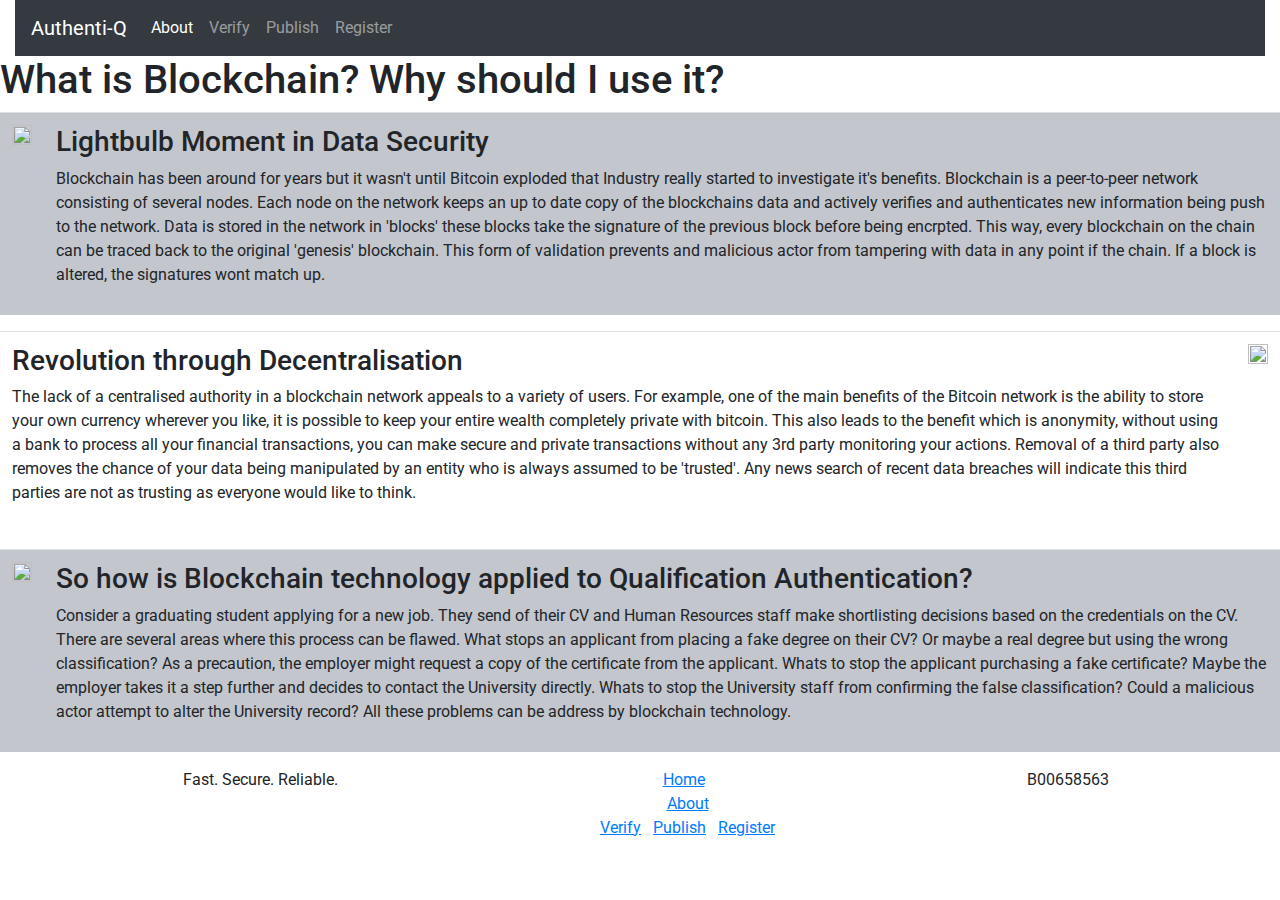
==== src/main/resources/Templates/about.html @ 4428fe18 "added root to path for linux server" ====
<!DOCTYPE html>
<html xmlns:th="http://www.thymeleaf.org">

<head>

    <meta charset="UTF-8"/>
    <title>About</title>

    <meta name="viewport" content="width=device-width, initial-scale=1"/>

    <!-- Latest compiled and minified CSS -->
<link rel="stylesheet" href="https://maxcdn.bootstrapcdn.com/bootstrap/4.0.0/css/bootstrap.min.css"/>

    <!-- jQuery library -->
    <script src="https://ajax.googleapis.com/ajax/libs/jquery/3.3.1/jquery.min.js"></script>

    <!-- Popper JS -->
    <script src="https://cdnjs.cloudflare.com/ajax/libs/popper.js/1.12.9/umd/popper.min.js"></script>

    <!-- Latest compiled JavaScript -->
    <script src="https://maxcdn.bootstrapcdn.com/bootstrap/4.0.0/js/bootstrap.min.js"></script>

    <link href="css/bootstrap.min.css" rel="stylesheet"/>
    <link href="https://maxcdn.bootstrapcdn.com/font-awesome/4.6.3/css/font-awesome.min.css" rel="stylesheet"/>
    <link href="css/style.css" rel="stylesheet"/>
    <link href="https://fonts.googleapis.com/css?family=Dosis:200,300,400,500,600,700" rel="stylesheet"/>
    <link href="https://fonts.googleapis.com/css?family=Roboto:200,300,400,500,600,700" rel="stylesheet"/>


</head>
<body>
<div class="container-fluid" id="header">

    <nav class="navbar navbar-expand-sm bg-dark navbar-dark navbar-fixed-top">
        <!-- logo -->
        <a class="navbar-brand" href="/">Authenti-Q</a>

        <!-- Links -->
        <ul class="navbar-nav mr-auto">
            <li class="nav-item; active">
                <a class="nav-link" href="aboutUs">About</a>
            </li>
            <li class="nav-item">
                <a class="nav-link" href="verification">Verify</a>
            </li>
            <li class="nav-item">
                <a class="nav-link" href="publish">Publish</a>
            </li>
            <li class="nav-item">
                <a class="nav-link" href="" data-toggle="modal" data-target="#myModal">Register</a>
            </li>
        </ul>
        <ul class="nav navbar-nav">
            <li class="nav-item">
                <a class="glyphicon glyphicon-cog" id="adminNavItem" href="administration"></a>
            </li>
        </ul>
    </nav>
</div>

<div class="modal fade" id="myModal" tabindex="-1" role="dialog" aria-labelledby="exampleModalLabel" aria-hidden="true">
    <div class="modal-dialog" role="document">
        <div class="modal-content">
            <div class="modal-header">
                <h3 class="modal-title" id="exampleModalLabel">Register</h3>
                <button type="button" class="close" data-dismiss="modal" aria-label="Close">
                    <span aria-hidden="true">&times;</span>
                </button>
            </div>
            <div class="modal-body">
                <p>
                    Please enter valid Credentials below
                </p>

                <form role="form" id="emailForm" action="#" th:action="@{/emailSubmission}" th:object="${producer}" method="post">
                    <div class="form-group">


                        <p>
                            <label for="emailID"><span class="glyphicon glyphicon-envelope"></span> Email</label>
                            <input type="email" class="form-control" id="emailID" th:field="*{email}" placeholder="Enter email"/></p>
                        <p>
                            <label for="uniID"><span class="glyphicon glyphicon-book"></span> Producer Name</label>
                            <input type="text" class="form-control" id="uniID"  th:field="*{producerName}" placeholder="Enter Producer Name"/></p>
                        <p>
                            <label for="adminID"><span class="glyphicon glyphicon-user"></span> Wallet Password</label>
                            <input type="text" class="form-control" id="adminID"  th:field="*{password}" placeholder="Enter a Wallet password"/></p>
                    </div>
                    <button type="button" id="submitButton" class="btn btn-default btn-success btn-block" data-dismiss="modal" ><span class="glyphicon glyphicon-check"></span> Register</button>
                </form>
            </div>
        </div>
    </div>
</div>

<!-- Bootstrap Modal -->
<div class="modal fade" id="SuccessModal" role="dialog">
    <div class="modal-dialog">

        <!-- Bootstrap Modal content-->
        <div class="modal-content">
            <div class="modal-header">
                <h4 id="title" class="modal-title">Success</h4>
                <button type="button" class="close" data-dismiss="modal">&times;</button>
            </div>
            <div class="modal-body">
                <p id="status"></p>
                <p th:text=" 'We need to investigate the authenticity of your registration'"/>
                <p th:text=" 'You will recieve an email regarding the success of your registration as soon as possible.'"/>
            </div>
            <div class="modal-footer">
                <button type="button" class="btn btn-default" data-dismiss="modal">Close</button>
            </div>
        </div>
    </div>
</div>

<div class="modal fade" id="ErrorModal" role="dialog">
    <div class="modal-dialog">

        <!-- Bootstrap Modal content-->
        <div class="modal-content">
            <div class="modal-header">
                <h4 id="errortitle" class="modal-title">Error</h4>
                <button type="button" class="close" data-dismiss="modal">&times;</button>
            </div>
            <div class="modal-body">
                <p id="errorstatus"></p>
                <p th:text=" 'This University has already been registered'"/>
            </div>
            <div class="modal-footer">
                <button type="button" class="btn btn-default" data-dismiss="modal">Close</button>
            </div>
        </div>
    </div>
</div>


<div  class="aboutTable">
    <h1 id="AboutTitle">What is Blockchain? Why should I use it?</h1>
    <table class="table">

        <tr bgcolor="#c3c6cc">
             <td class="imageForAbout">
                 <img class="imageClass" width="100%" height="100%" src="images/lightbulb.jpg" />
             </td>
            <td>
                <h3 class="aboutTableHeaderWhite">Lightbulb Moment in Data Security</h3>
            <p class="aboutParagraph">
               Blockchain has been around for years but it wasn't until Bitcoin exploded that Industry really started to investigate it's benefits. Blockchain is a peer-to-peer network consisting of several nodes. Each node on the network keeps an up to date copy of the blockchains data and actively verifies and authenticates new information being push to the network. Data is stored in the network in 'blocks' these blocks take the signature of the previous block before being encrpted. This way, every blockchain on the chain can be traced back to the original 'genesis' blockchain. This form of validation prevents and malicious actor from tampering with data in any point if the chain. If a block is altered, the signatures wont match up.
            </p>
            </td>

        </tr>
    </table>
    <table class="table" id="aboutTableColumnGrey">
        <tr>
            <td>
                <h3 class="aboutTableHeaderGray">Revolution through Decentralisation</h3>
                <p class="aboutParagraph">
                    The lack of a centralised authority in a blockchain network appeals to a variety of users. For example, one of the main benefits of the Bitcoin network is the ability to store your own currency wherever you like, it is possible to keep your entire wealth completely private with bitcoin. This also leads to the benefit which is anonymity, without using a bank to process all your financial transactions, you can make secure and private transactions without any 3rd party monitoring your actions. Removal of a third party also removes the chance of your data being manipulated by an entity who is always assumed to be 'trusted'. Any news search of recent data breaches will indicate this third parties are not as trusting as everyone would like to think.
                </p>
            </td>
            <td class="imageForAbout">
                <img class="imageClass" width="100%" height="100%" src="images/decentralised.png" />
            </td>
        </tr>
    </table>
    <table class="table">
        <tr bgcolor="#c3c6cc">
            <td class="imageForAbout">
                <img class="imageClass" width="100%" height="100%" src="images/qualification.jpg" />
            </td>
            <td>
                <h3 class="aboutTableHeaderWhite">So how is Blockchain technology applied to Qualification Authentication?</h3>
                <p class="aboutParagraph">
                    Consider a graduating student applying for a new job. They send of their CV and Human Resources staff make shortlisting decisions based on the credentials on the CV. There are several areas where this process can be flawed. What stops an applicant from placing a fake degree on their CV? Or maybe a real degree but using the wrong classification? As a precaution, the employer might request a copy of the certificate from the applicant. Whats to stop the applicant purchasing a fake certificate? Maybe the employer takes it a step further and decides to contact the University directly. Whats to stop the University staff from confirming the false classification? Could a malicious actor attempt to alter the University record? All these problems can be address by blockchain technology.
                </p>
            </td>
        </tr>
    </table>



</div>


<!-- SCRIPTS =============================-->
<script src="js/jquery-.js"></script>
<script src="js/bootstrap.min.js"></script>
<script src="js/anim.js"></script>
</body>


<footer>
    <!-- FOOTER =============================-->
    <div class="footer text-center">
        <div class="container">
            <div class="row">
                <p class="col-md-4 footernote">
                    Fast. Secure. Reliable.
                </p>
                <ul class = "col-md-5 list-inline">
                    <li class="list-inline-item"><a href="/home"><u>Home</u></a> </li>
                    <li class="list-inline-item; active"><a href="/aboutUs"><u>About</u></a></li>
                    <li class="list-inline-item"><a href="/verification"><u>Verify</u></a></li>
                    <li class="list-inline-item"><a href="/publish"><u>Publish</u></a></li>
                    <li class="list-inline-item"><a href="#" data-toggle="modal" data-target="#myModal"><u>Register</u></a></li>

                </ul>
                <p class="col-md-3">
                    B00658563
                </p>
            </div>
        </div>
    </div>

</footer>

</html>
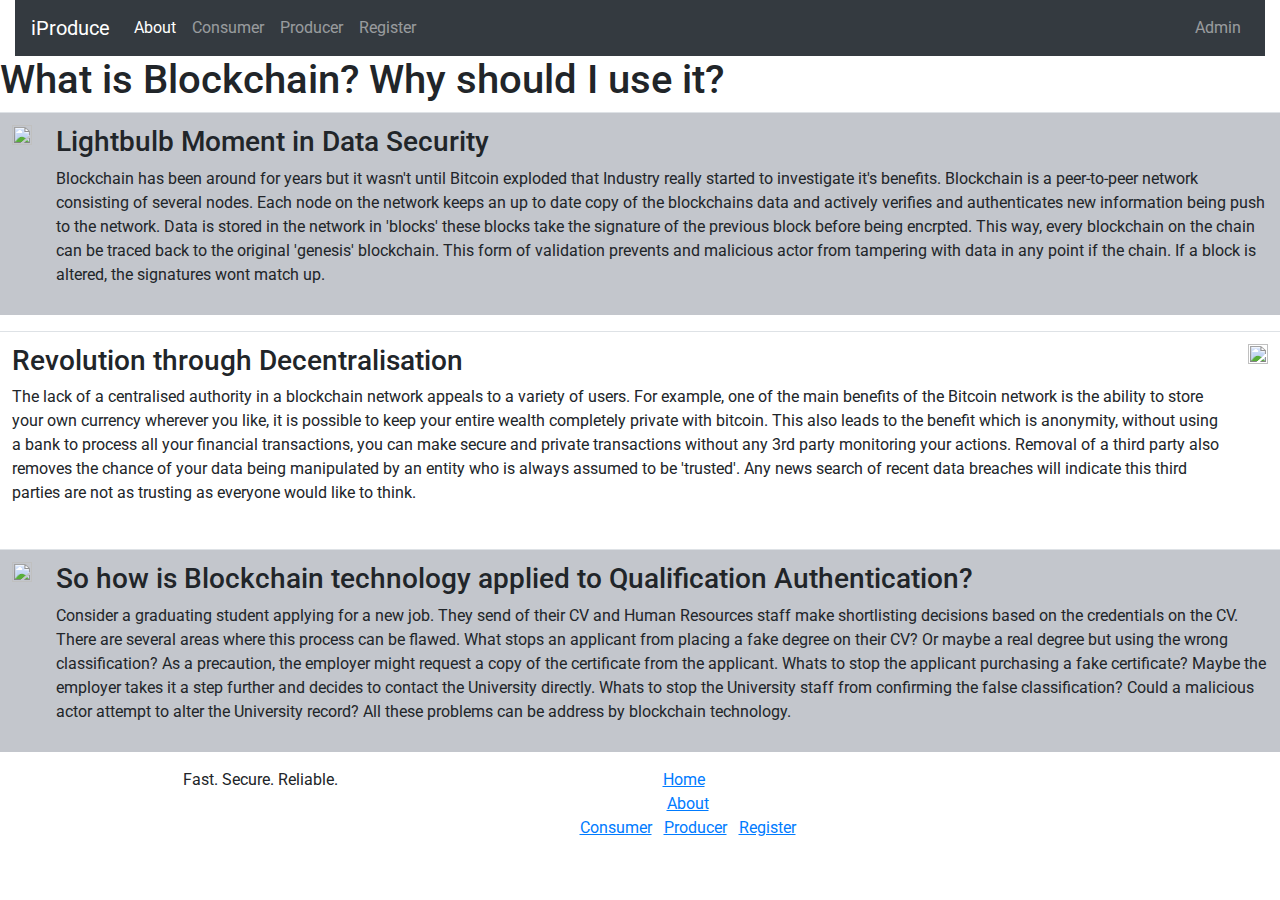
==== commit 1bd5d983: "Ready to create jar" ====
--- a/src/main/resources/Templates/about.html
+++ b/src/main/resources/Templates/about.html
@@ -33,7 +33,7 @@
 
     <nav class="navbar navbar-expand-sm bg-dark navbar-dark navbar-fixed-top">
         <!-- logo -->
-        <a class="navbar-brand" href="/">Authenti-Q</a>
+        <a class="navbar-brand" href="/">iProduce</a>
 
         <!-- Links -->
         <ul class="navbar-nav mr-auto">
@@ -41,10 +41,10 @@
                 <a class="nav-link" href="aboutUs">About</a>
             </li>
             <li class="nav-item">
-                <a class="nav-link" href="verification">Verify</a>
-            </li>
-            <li class="nav-item">
-                <a class="nav-link" href="publish">Publish</a>
+                <a class="nav-link" href="verification">Consumer</a>
+            </li>
+            <li class="nav-item">
+                <a class="nav-link" href="publish">Producer</a>
             </li>
             <li class="nav-item">
                 <a class="nav-link" href="" data-toggle="modal" data-target="#myModal">Register</a>
@@ -52,7 +52,7 @@
         </ul>
         <ul class="nav navbar-nav">
             <li class="nav-item">
-                <a class="glyphicon glyphicon-cog" id="adminNavItem" href="administration"></a>
+                <a class="nav-link" id="adminNavItem" href="administration">Admin</a>
             </li>
         </ul>
     </nav>
@@ -126,7 +126,7 @@
             </div>
             <div class="modal-body">
                 <p id="errorstatus"></p>
-                <p th:text=" 'This University has already been registered'"/>
+                <p th:text=" 'Unable to submit registration'"/>
             </div>
             <div class="modal-footer">
                 <button type="button" class="btn btn-default" data-dismiss="modal">Close</button>
@@ -203,14 +203,11 @@
                 <ul class = "col-md-5 list-inline">
                     <li class="list-inline-item"><a href="/home"><u>Home</u></a> </li>
                     <li class="list-inline-item; active"><a href="/aboutUs"><u>About</u></a></li>
-                    <li class="list-inline-item"><a href="/verification"><u>Verify</u></a></li>
-                    <li class="list-inline-item"><a href="/publish"><u>Publish</u></a></li>
+                    <li class="list-inline-item"><a href="/verification"><u>Consumer</u></a></li>
+                    <li class="list-inline-item"><a href="/publish"><u>Producer</u></a></li>
                     <li class="list-inline-item"><a href="#" data-toggle="modal" data-target="#myModal"><u>Register</u></a></li>
 
                 </ul>
-                <p class="col-md-3">
-                    B00658563
-                </p>
             </div>
         </div>
     </div>
